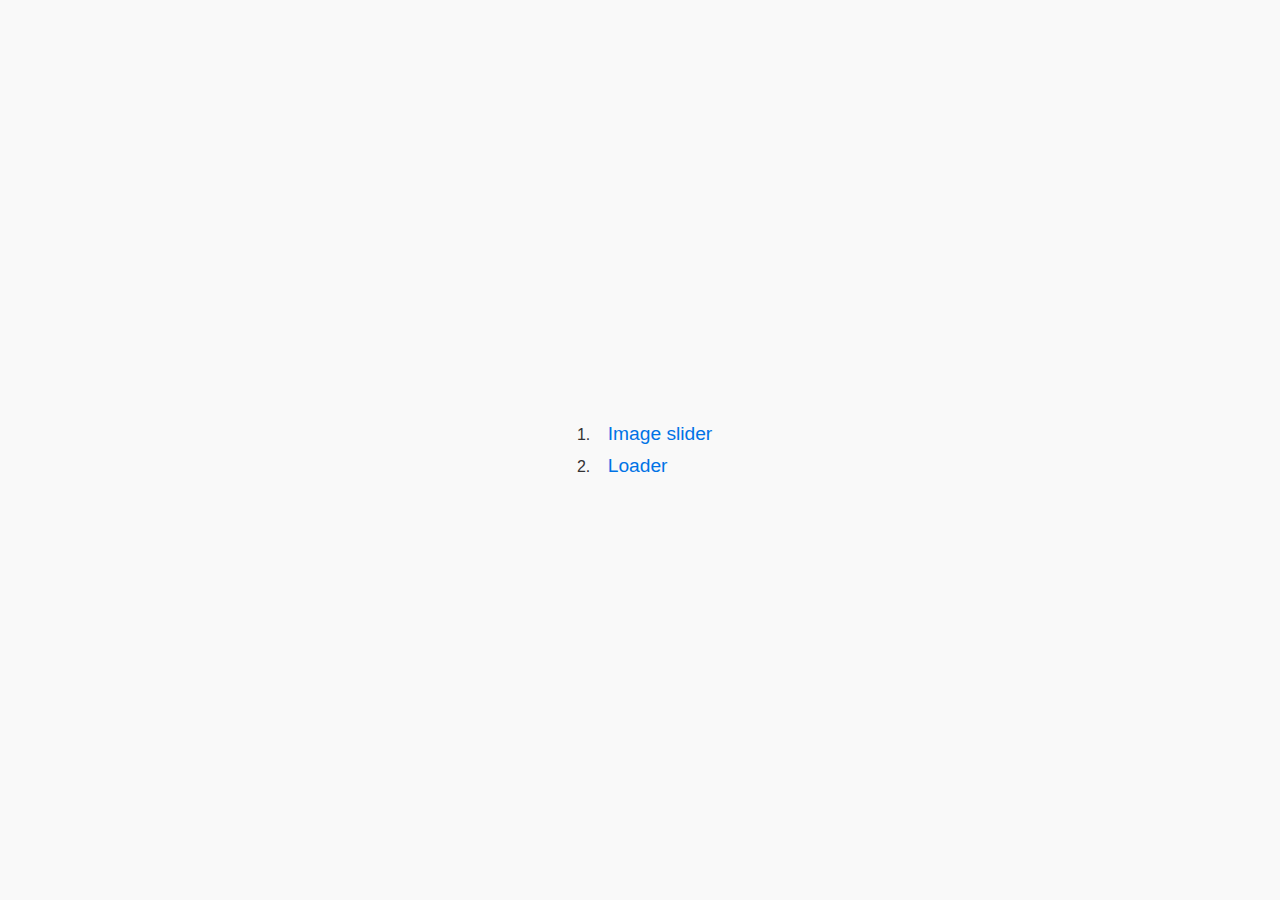
==== index.html @ 121ae196 "have add main html" ====
<!DOCTYPE html>
<html lang="en">

<head>
    <meta charset="UTF-8">
    <meta name="viewport" content="width=device-width, initial-scale=1.0">
    <link rel="stylesheet" href="./styles.css">
    <title>Native html&css&js</title>
</head>

<body>
    <ol>
        <li>
            <a href="https://saprsuu6.github.io/Html-CssPractice/ImageSlider/" target="_blank"">Image slider</a>
        </li>
        <li>
            <a href=" https://saprsuu6.github.io/Html-CssPractice/Loader/" target="_blank"">Loader</a>
        </li>
    </ol>
</body>

</html>
---- styles.css ----
/* Основные стили для фона и выравнивания */
body {
  font-family: Arial, sans-serif;
  background-color: #f9f9f9;
  color: #333;
  display: flex;
  justify-content: center;
  align-items: center;
  height: 100vh;
  margin: 0;
}

/* Стили для списка ссылок */
ul {
  list-style-type: none;
  padding: 0;
}

li {
  margin: 10px 0;
}

/* Стили для ссылок */
a {
  font-size: 1.2rem;
  color: #0073e6;
  text-decoration: none;
  padding: 8px 12px;
  border: 1px solid transparent;
  border-radius: 5px;
  transition: 0.3s;
}

a:hover {
  color: #ffffff;
  background-color: #0073e6;
  border-color: #0073e6;
  text-decoration: underline;
}

/* Стили для эффекта при наведении */
a:focus,
a:hover {
  background-color: #005bb5;
  color: #ffffff;
  border: 1px solid #005bb5;
}
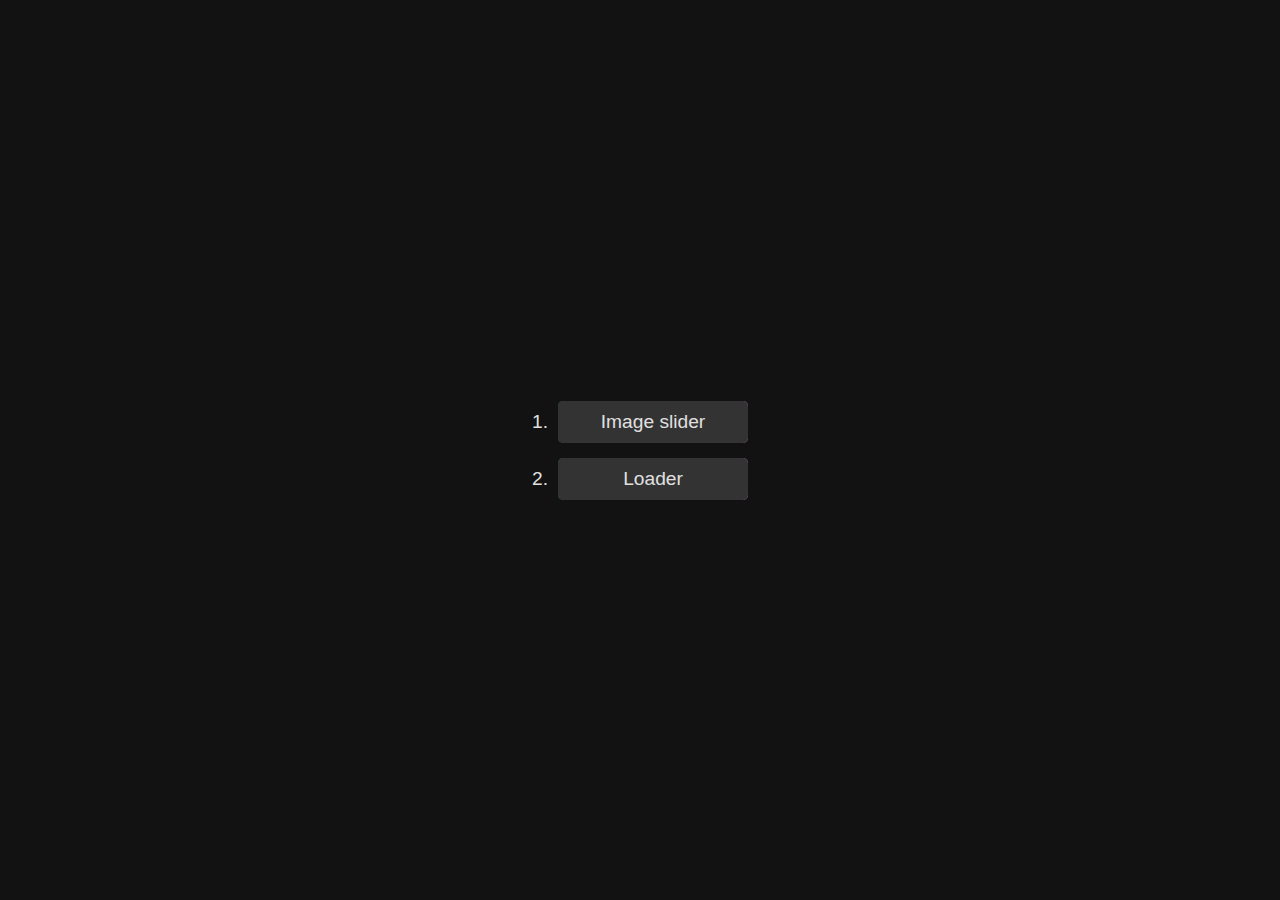
==== commit 43e5cada: "have added better styles" ====
--- a/index.html
+++ b/index.html
@@ -11,10 +11,10 @@
 <body>
     <ol>
         <li>
-            <a href="https://saprsuu6.github.io/Html-CssPractice/ImageSlider/" target="_blank"">Image slider</a>
+            <a href="https://saprsuu6.github.io/Html-CssPractice/ImageSlider/" target="_blank">Image slider</a>
         </li>
         <li>
-            <a href=" https://saprsuu6.github.io/Html-CssPractice/Loader/" target="_blank"">Loader</a>
+            <a href="https://saprsuu6.github.io/Html-CssPractice/Loader/" target="_blank">Loader</a>
         </li>
     </ol>
 </body>
--- a/styles.css
+++ b/styles.css
@@ -1,8 +1,8 @@
-/* Основные стили для фона и выравнивания */
+/* Основные стили для темной темы */
 body {
   font-family: Arial, sans-serif;
-  background-color: #f9f9f9;
-  color: #333;
+  background-color: #121212;
+  color: #e0e0e0;
   display: flex;
   justify-content: center;
   align-items: center;
@@ -10,38 +10,66 @@
   margin: 0;
 }
 
-/* Стили для списка ссылок */
-ul {
-  list-style-type: none;
+/* Контейнер для списка, чтобы центрировать элементы вертикально */
+ol {
+  list-style-type: none; /* Убираем стандартную нумерацию */
+  counter-reset: item;
   padding: 0;
+  margin: 0;
+  display: flex;
+  flex-direction: column;
+  gap: 15px;
+  align-items: flex-start; /* Выравнивание по левому краю */
 }
 
+/* Стили для элемента списка, добавляем счетчик для нумерации */
 li {
-  margin: 10px 0;
+  display: flex;
+  align-items: center;
+}
+
+li::before {
+  content: counter(item) '. '; /* Автоматическая нумерация */
+  counter-increment: item;
+  color: #e0e0e0;
+  font-size: 1.2rem;
+  margin-right: 10px;
 }
 
 /* Стили для ссылок */
 a {
   font-size: 1.2rem;
-  color: #0073e6;
+  color: #e0e0e0;
   text-decoration: none;
-  padding: 8px 12px;
-  border: 1px solid transparent;
+  padding: 10px 20px;
   border-radius: 5px;
+  background: #333;
+  display: inline-block;
   transition: 0.3s;
+  position: relative;
+  overflow: hidden;
+  text-align: center;
+  width: 150px;
+}
+
+/* Градиентный эффект при наведении */
+a::before {
+  content: '';
+  position: absolute;
+  top: 0;
+  left: -100%;
+  width: 200%;
+  height: 100%;
+  background: linear-gradient(90deg, red, orange, yellow, green, cyan, blue, violet);
+  transition: 0.5s;
+  z-index: -1;
+}
+
+a:hover::before {
+  left: 0;
 }
 
 a:hover {
   color: #ffffff;
-  background-color: #0073e6;
-  border-color: #0073e6;
-  text-decoration: underline;
+  background: none;
 }
-
-/* Стили для эффекта при наведении */
-a:focus,
-a:hover {
-  background-color: #005bb5;
-  color: #ffffff;
-  border: 1px solid #005bb5;
-}
